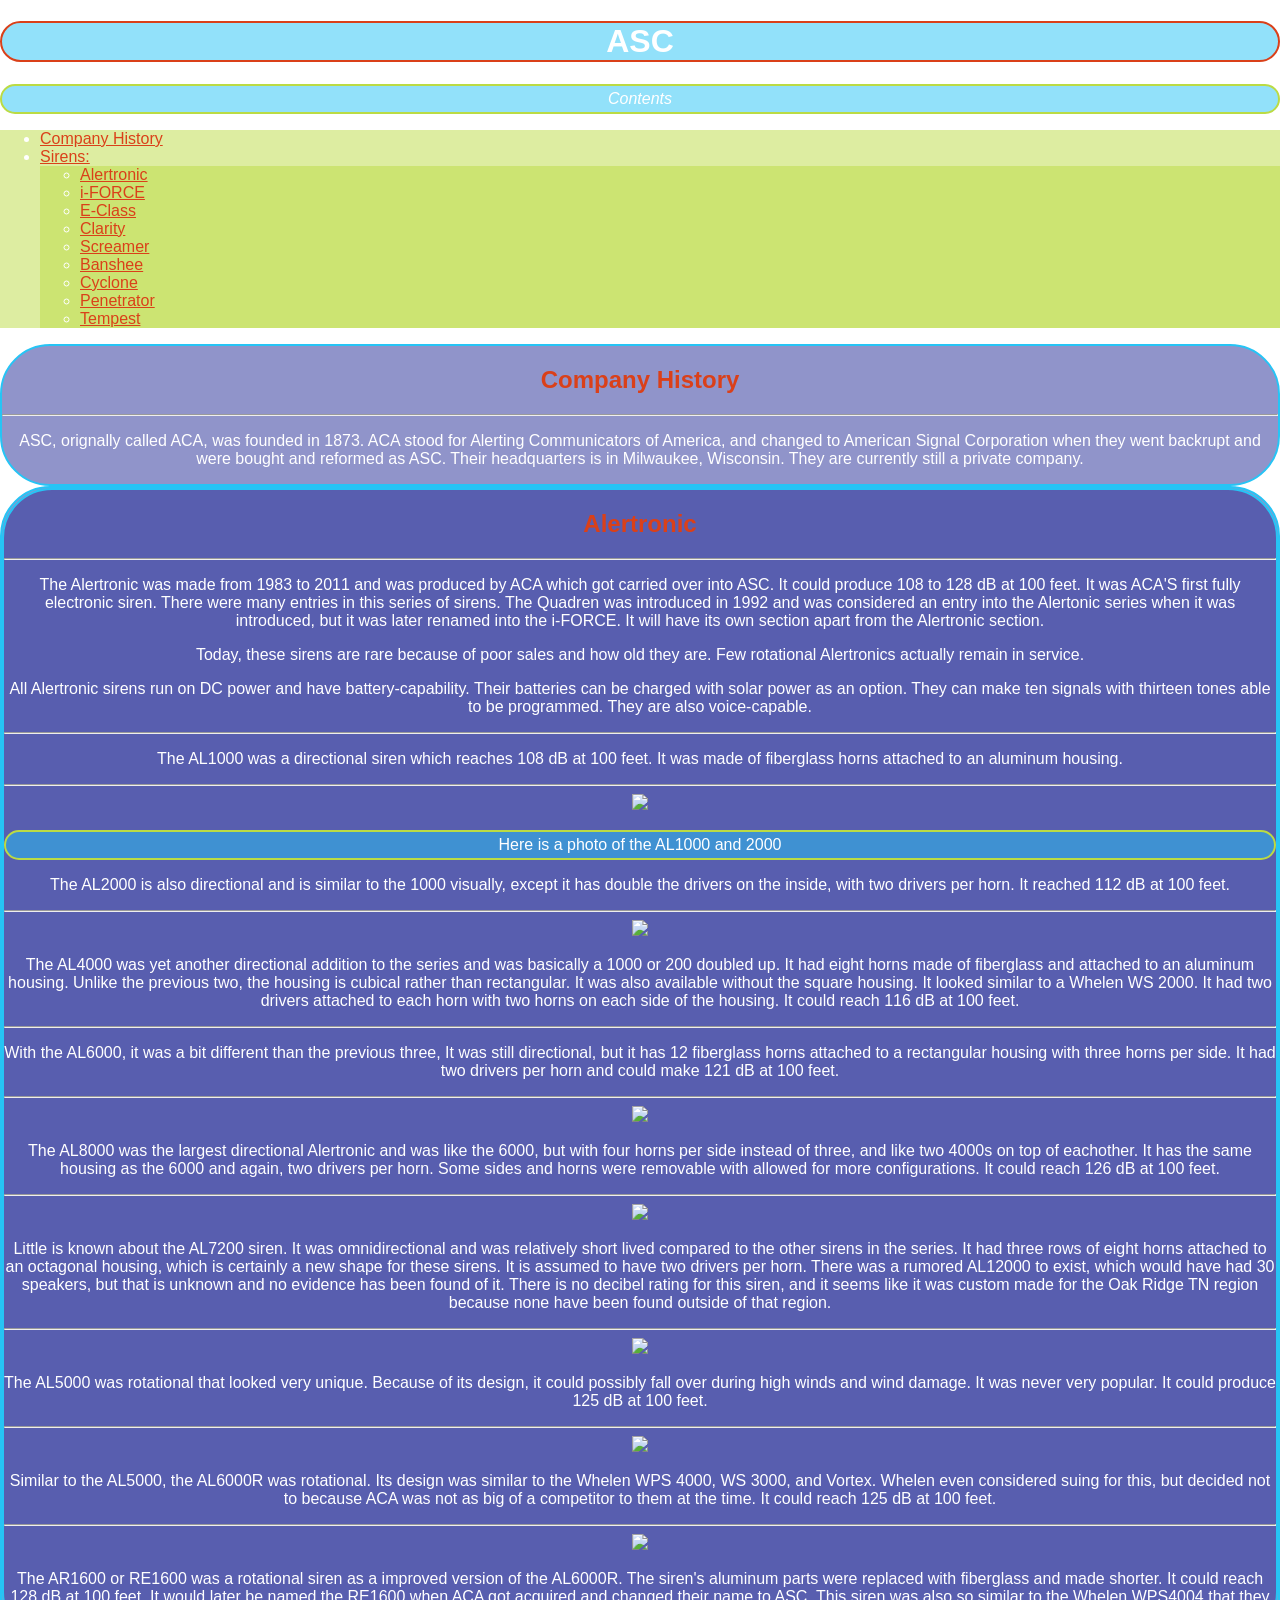
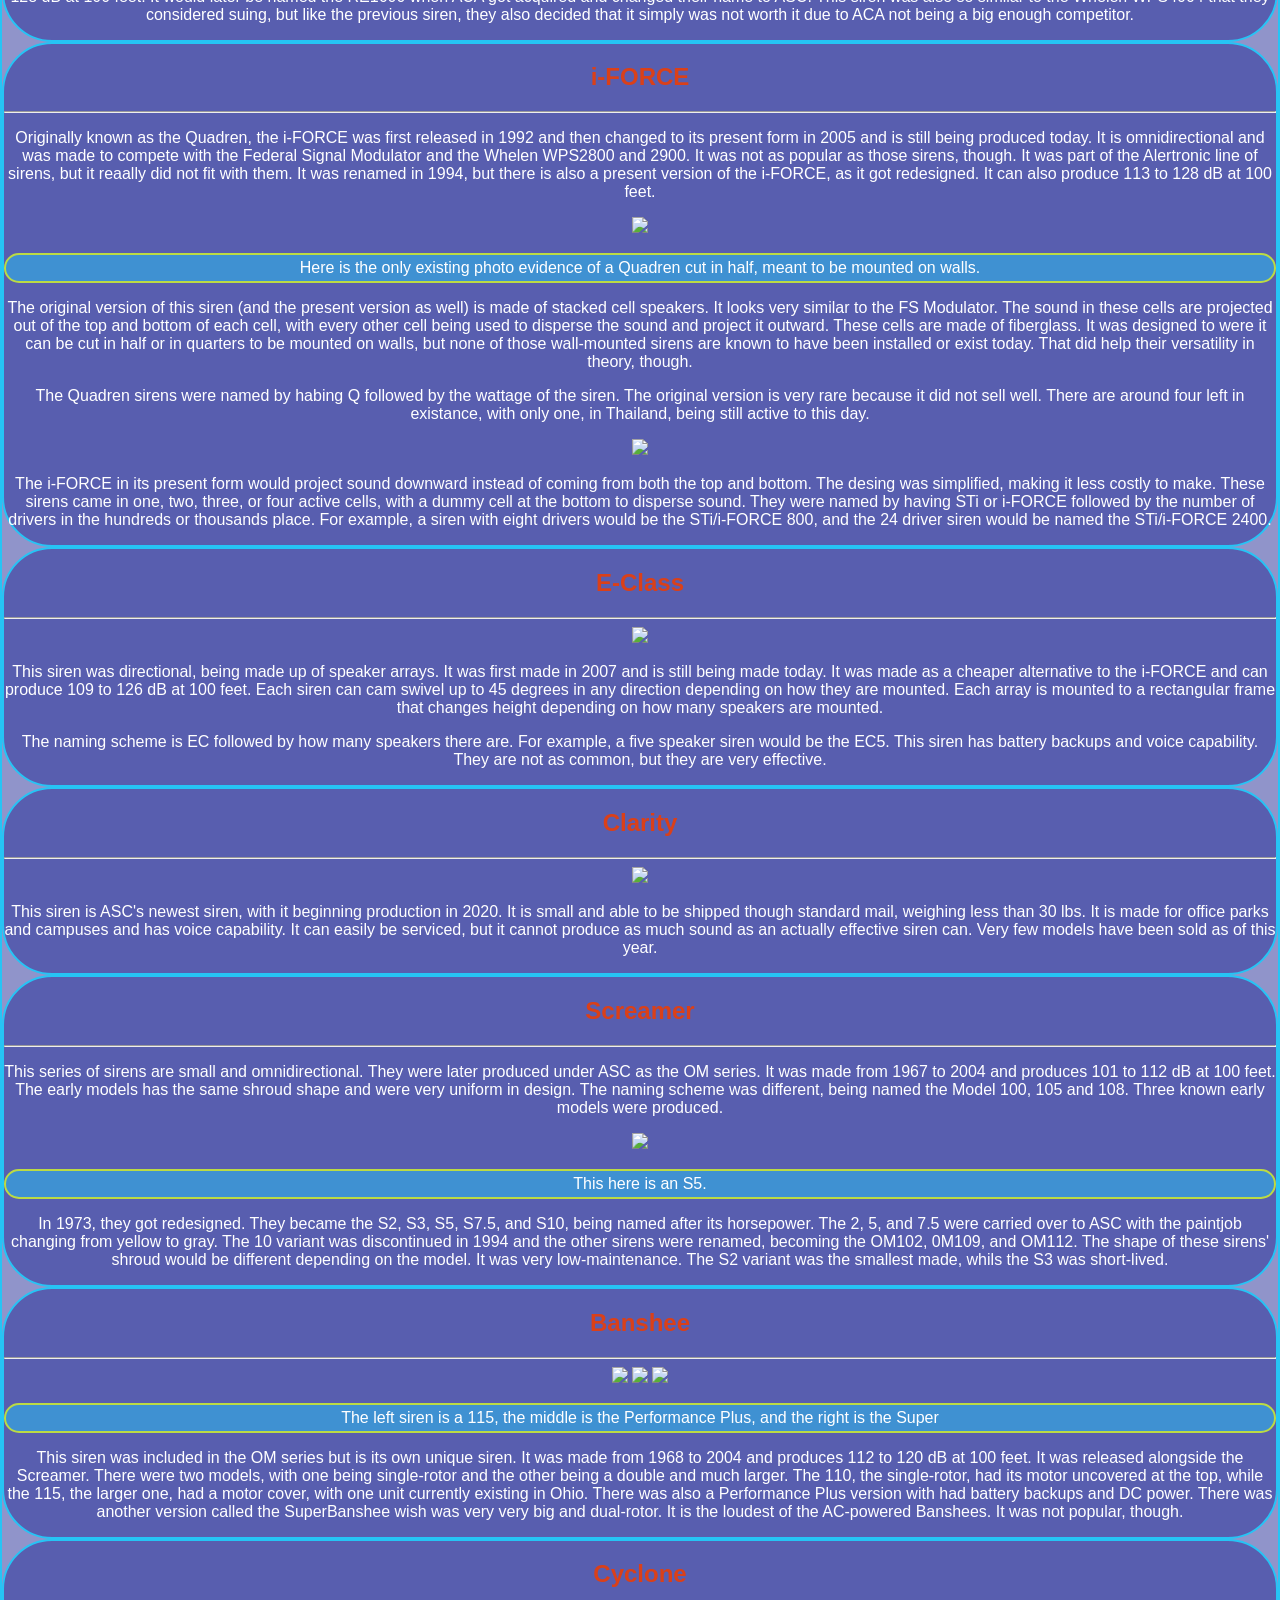
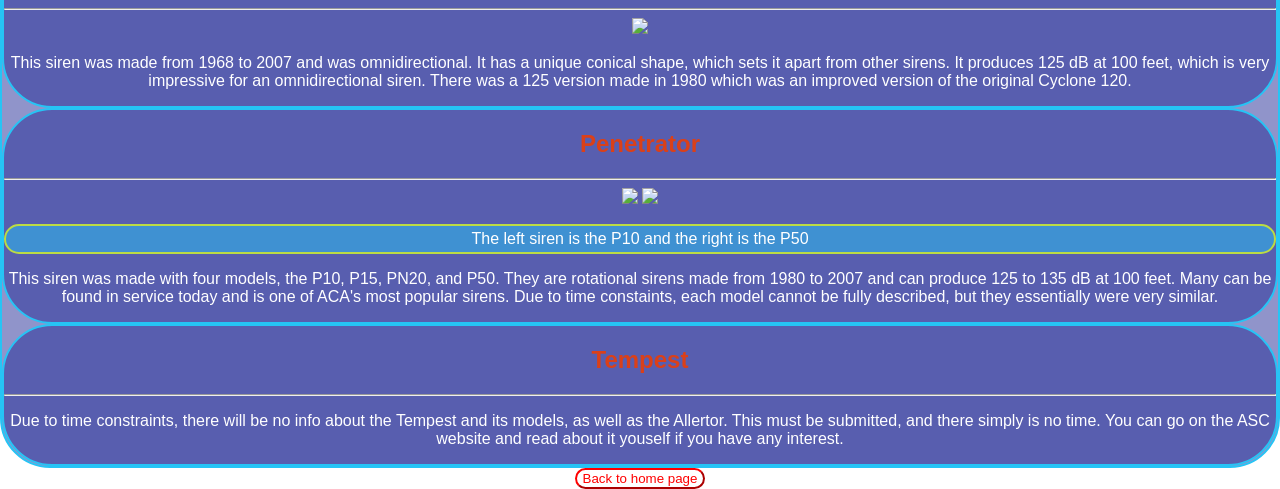
==== ASC.html @ 55c9da27 "Add files via upload" ====
<!DOCTYPE html>
<html lang="en">
<head>
    <meta charset="UTF-8">
    <meta name="viewport" content="width=device-width, initial-scale=1.0">
    <title>ASC</title>
    <link rel="stylesheet" href="ASCStyle.css">
</head>
<body>
    <h1>ASC</h1>
    <p class="footnote"><em>Contents</em></p>
    <ul>
        <li>
            <a href="#History">Company History</a>
        </li>
        <li>
            <a href="#Sirens">Sirens:</a>
            <ul>
                <li>
                    <a href="#Alertronic">Alertronic</a>
                </li>
                <li>
                    <a href="#i-FORCE">i-FORCE</a>
                </li>
                <li>
                    <a href="#EClass">E-Class</a>
                </li>
                <li>
                    <a href="#Clarity">Clarity</a>
                </li>
                <li>
                    <a href="#Screamer">Screamer</a>
                </li>
                <li>
                    <a href="#Banshee">Banshee</a>
                </li>
                <li>
                    <a href="#Cyclone">Cyclone</a>
                </li>
                <li>
                    <a href="#Penetrator">Penetrator</a>
                </li>
                <li>
                    <a href="#Tempest">Tempest</a>
                </li>
            </ul>
        </li>
    </ul>
    <div id="History">
        <h2>Company History</h2>
        <hr>
        <p>ASC, orignally called ACA, was founded in 1873. ACA stood for Alerting Communicators of America, and changed to American Signal Corporation when they went backrupt and were bought and reformed as ASC. Their headquarters is in Milwaukee, Wisconsin. They are currently still a private company.</p>
    </div>
    <div id="Sirens">
        <div id="Alertronic">
            <h2>Alertronic</h2>
            <hr>
            <p>The Alertronic was made from 1983 to 2011 and was produced by ACA which got carried over into ASC. It could produce 108 to 128 dB at 100 feet. It was ACA'S first fully electronic siren. There were many entries in this series of sirens. The Quadren was introduced in 1992 and was considered an entry into the Alertonic series when it was introduced, but it was later renamed into the i-FORCE. It will have its own section apart from the Alertronic section.</p>
            <p>Today, these sirens are rare because of poor sales and how old they are. Few rotational Alertronics actually remain in service.</p>
            <p>All Alertronic sirens run on DC power and have battery-capability. Their batteries can be charged with solar power as an option. They can make ten signals with thirteen tones able to be programmed. They are also voice-capable.</p>
            <hr>
            <p>The AL1000 was a directional siren which reaches 108 dB at 100 feet. It was made of fiberglass horns attached to an aluminum housing.</p>
            <hr>
            <img src="C:\Users\KNOBLJAS000\OneDrive - Hamilton Southeastern Schools\Desktop\WebDesign\FinalProject\AL1000 and 2000.png">
            <p class="footnote">Here is a photo of the AL1000 and 2000</p>
            <p>The AL2000 is also directional and is similar to the 1000 visually, except it has double the drivers on the inside, with two drivers per horn. It reached 112 dB at 100 feet.</p>
            <hr>
            <img src="C:\Users\KNOBLJAS000\OneDrive - Hamilton Southeastern Schools\Desktop\WebDesign\FinalProject\AL4000.jpg">
            <p>The AL4000 was yet another directional addition to the series and was basically a 1000 or 200 doubled up. It had eight horns made of fiberglass and attached to an aluminum housing. Unlike the previous two, the housing is cubical rather than rectangular. It was also available without the square housing. It looked similar to a Whelen WS 2000. It had two drivers attached to each horn with two horns on each side of the housing. It could reach 116 dB at 100 feet.</p>
            <hr>
            <p>With the AL6000, it was a bit different than the previous three, It was still directional, but it has 12 fiberglass horns attached to a rectangular housing with three horns per side. It had two drivers per horn and could make 121 dB at 100 feet.</p>
            <hr>
            <img src="C:\Users\KNOBLJAS000\OneDrive - Hamilton Southeastern Schools\Desktop\WebDesign\FinalProject\AL8000.png">
            <p>The AL8000 was the largest directional Alertronic and was like the 6000, but with four horns per side instead of three, and like two 4000s on top of eachother. It has the same housing as the 6000 and again, two drivers per horn. Some sides and horns were removable with allowed for more configurations. It could reach 126 dB at 100 feet.</p>
            <hr>
            <img src="C:\Users\KNOBLJAS000\OneDrive - Hamilton Southeastern Schools\Desktop\WebDesign\FinalProject\AL7200.jpg">
            <p>Little is known about the AL7200 siren. It was omnidirectional and was relatively short lived compared to the other sirens in the series. It had three rows of eight horns attached to an octagonal housing, which is certainly a new shape for these sirens. It is assumed to have two drivers per horn. There was a rumored AL12000 to exist, which would have had 30 speakers, but that is unknown and no evidence has been found of it. There is no decibel rating for this siren, and it seems like it was custom made for the Oak Ridge TN region because none have been found outside of that region.</p>
            <hr>
            <img src="C:\Users\KNOBLJAS000\OneDrive - Hamilton Southeastern Schools\Desktop\WebDesign\FinalProject\AL5000.webp">
            <p>The AL5000 was rotational that looked very unique. Because of its design, it could possibly fall over during high winds and wind damage. It was never very popular. It could produce 125 dB at 100 feet.</p>
            <hr>
            <img src="C:\Users\KNOBLJAS000\OneDrive - Hamilton Southeastern Schools\Desktop\WebDesign\FinalProject\AL6000R.webp">
            <p>Similar to the AL5000, the AL6000R was rotational. Its design was similar to the Whelen WPS 4000, WS 3000, and Vortex. Whelen even considered suing for this, but decided not to because ACA was not as big of a competitor to them at the time. It could reach 125 dB at 100 feet.</p>
            <hr>
            <img src="C:\Users\KNOBLJAS000\OneDrive - Hamilton Southeastern Schools\Desktop\WebDesign\FinalProject\AL1600.jpg">
            <p>The AR1600 or RE1600 was a rotational siren as a improved version of the AL6000R. The siren's aluminum parts were replaced with fiberglass and made shorter. It could reach 128 dB at 100 feet. It would later be named the RE1600 when ACA got acquired and changed their name to ASC. This siren was also so similar to the Whelen WPS4004 that they considered suing, but like the previous siren, they also decided that it simply was not worth it due to ACA not being a big enough competitor.</p>
        </div>
        <div id="i-FORCE">
            <h2>i-FORCE</h2>
            <hr>
            <p>Originally known as the Quadren, the i-FORCE was first released in 1992 and then changed to its present form in 2005 and is still being produced today. It is omnidirectional and was made to compete with the Federal Signal Modulator and the Whelen WPS2800 and 2900. It was not as popular as those sirens, though. It was part of the Alertronic line of sirens, but it reaally did not fit with them. It was renamed in 1994, but there is also a present version of the i-FORCE, as it got redesigned. It can also produce 113 to 128 dB at 100 feet.</p>
            <img src="C:\Users\KNOBLJAS000\OneDrive - Hamilton Southeastern Schools\Desktop\WebDesign\FinalProject\Quadreni-Force.jpg">
            <p class="footnote">Here is the only existing photo evidence of a Quadren cut in half, meant to be mounted on walls.</p>
            <p>The original version of this siren (and the present version as well) is made of stacked cell speakers. It looks very similar to the FS Modulator. The sound in these cells are projected out of the top and bottom of each cell, with every other cell being used to disperse the sound and project it outward. These cells are made of fiberglass. It was designed to were it can be cut in half or in quarters to be mounted on walls, but none of those wall-mounted sirens are known to have been installed or exist today. That did help their versatility in theory, though.</p>
            <p>The Quadren sirens were named by habing Q followed by the wattage of the siren. The original version is very rare because it did not sell well. There are around four left in existance, with only one, in Thailand, being still active to this day.</p>
            <img src="C:\Users\KNOBLJAS000\OneDrive - Hamilton Southeastern Schools\Desktop\WebDesign\FinalProject\iForce.png">
            <p>The i-FORCE in its present form would project sound downward instead of coming from both the top and bottom. The desing was simplified, making it less costly to make. These sirens came in one, two, three, or four active cells, with a dummy cell at the bottom to disperse sound. They were named by having STi or i-FORCE followed by the number of drivers in the hundreds or thousands place. For example, a siren with eight drivers would be the STi/i-FORCE 800, and the 24 driver siren would be named the STi/i-FORCE 2400.</p>
        </div>
        <div id="EClass">
            <h2>E-Class</h2>
            <hr>
            <img src="C:\Users\KNOBLJAS000\OneDrive - Hamilton Southeastern Schools\Desktop\WebDesign\FinalProject\EC8.png">
            <p>This siren was directional, being made up of speaker arrays. It was first made in 2007 and is still being made today. It was made as a cheaper alternative to the i-FORCE and can produce 109 to 126 dB at 100 feet. Each siren can cam swivel up to 45 degrees in any direction depending on how they are mounted. Each array is mounted to a rectangular frame that changes height depending on how many speakers are mounted.</p>
            <p>The naming scheme is EC followed by how many speakers there are. For example, a five speaker siren would be the EC5. This siren has battery backups and voice capability. They are not as common, but they are very effective.</p>
        </div>
        <div id="Clarity">
            <h2>Clarity</h2>
            <hr>
            <img src="C:\Users\KNOBLJAS000\OneDrive - Hamilton Southeastern Schools\Desktop\WebDesign\FinalProject\Clarity.png">
            <p>This siren is ASC's newest siren, with it beginning production in 2020. It is small and able to be shipped though standard mail, weighing less than 30 lbs. It is made for office parks and campuses and has voice capability. It can easily be serviced, but it cannot produce as much sound as an actually effective siren can. Very few models have been sold as of this year.</p>
        </div>
        <div id="Screamer">
            <h2>Screamer</h2>
            <hr>
            <p>This series of sirens are small and omnidirectional. They were later produced under ASC as the OM series. It was made from 1967 to 2004 and produces 101 to 112 dB at 100 feet. The early models has the same shroud shape and were very uniform in design. The naming scheme was different, being named the Model 100, 105 and 108. Three known early models were produced.</p>
            <img src="C:\Users\KNOBLJAS000\OneDrive - Hamilton Southeastern Schools\Desktop\WebDesign\FinalProject\S5.jpg">
            <p class="footnote">This here is an S5.</p>
            <p>In 1973, they got redesigned. They became the S2, S3, S5, S7.5, and S10, being named after its horsepower. The 2, 5, and 7.5 were carried over to ASC with the paintjob changing from yellow to gray. The 10 variant was discontinued in 1994 and the other sirens were renamed, becoming the OM102, 0M109, and OM112. The shape of these sirens' shroud would be different depending on the model. It was very low-maintenance. The S2 variant was the smallest made, whils the S3 was short-lived.</p>
        </div>
        <div id="Banshee">
            <h2>Banshee</h2>
            <hr>
            <img src="C:\Users\KNOBLJAS000\OneDrive - Hamilton Southeastern Schools\Desktop\WebDesign\FinalProject\Banshee115.jpg">
            <img src="C:\Users\KNOBLJAS000\OneDrive - Hamilton Southeastern Schools\Desktop\WebDesign\FinalProject\BansheePerformancePlus.jpg">
            <img src="C:\Users\KNOBLJAS000\OneDrive - Hamilton Southeastern Schools\Desktop\WebDesign\FinalProject\SuperBanshee.jpg">
            <p class="footnote">The left siren is a 115, the middle is the Performance Plus, and the right is the Super</p>
            <p>This siren was included in the OM series but is its own unique siren. It was made from 1968 to 2004 and produces 112 to 120 dB at 100 feet. It was released alongside the Screamer. There were two models, with one being single-rotor and the other being a double and much larger. The 110, the single-rotor, had its motor uncovered at the top, while the 115, the larger one, had a motor cover, with one unit currently existing in Ohio. There was also a Performance Plus version with had battery backups and DC power. There was another version called the SuperBanshee wish was very very big and dual-rotor. It is the loudest of the AC-powered Banshees. It was not popular, though.</p>
        </div>
        <div id="Cyclone">
            <h2>Cyclone</h2>
            <hr>
            <img src="C:\Users\KNOBLJAS000\OneDrive - Hamilton Southeastern Schools\Desktop\WebDesign\FinalProject\Cyclone.jpg">
            <p>This siren was made from 1968 to 2007 and was omnidirectional. It has a unique conical shape, which sets it apart from other sirens. It produces 125 dB at 100 feet, which is very impressive for an omnidirectional siren. There was a 125 version made in 1980 which was an improved version of the original Cyclone 120.</p>
        </div>
        <div id="Penetrator">
            <h2>Penetrator</h2>
            <hr>
            <img src="C:\Users\KNOBLJAS000\OneDrive - Hamilton Southeastern Schools\Desktop\WebDesign\FinalProject\P10.jpg">
            <img src="C:\Users\KNOBLJAS000\OneDrive - Hamilton Southeastern Schools\Desktop\WebDesign\FinalProject\P50.png">
            <p class="footnote">The left siren is the P10 and the right is the P50</p>
            <p>This siren was made with four models, the P10, P15, PN20, and P50. They are rotational sirens made from 1980 to 2007 and can produce 125 to 135 dB at 100 feet. Many can be found in service today and is one of ACA's most popular sirens. Due to time constaints, each model cannot be fully described, but they essentially were very similar.</p>
        </div>
        <div id="Tempest">
            <h2>Tempest</h2>
            <hr>
            <p>Due to time constraints, there will be no info about the Tempest and its models, as well as the Allertor. This must be submitted, and there simply is no time. You can go on the ASC website and read about it youself if you have any interest.</p>
        </div>
    </div>
    <button id="Home">Back to home page</button>
    <script>
         function HomeRedirect(){
            var button = document.getElementById("Home");
            button.addEventListener("click", () => {
                window.location.href = "index.html";
            });
        }
        HomeRedirect();
    </script>
</body>
</html>
---- ASCStyle.css ----
html,body{
    height:100%;
    margin:0;
    background-image: url("C:/Users/KNOBLJAS000/OneDrive - Hamilton Southeastern Schools/Desktop/WebDesign/FinalProject/ASCBg.jpg");
    background-size:cover;
    background-repeat: repeat-y;
    background-position: center;
    color:rgb(255, 255, 255);
    text-align: center;
    font-family: Helvetica;
}
h1{
    background-color: rgba(38, 196, 245, 0.5);
    border:rgb(218, 64, 25) solid 2px;
    border-radius: 50px;
}
.footnote{
    background-color: rgb(38,196,245, 0.5);
    border:rgb(187, 219, 68) solid 2px;
    border-radius: 50px;
    padding:4px;
}
ul{
    text-align:left;
    background-color:rgb(187, 219, 68,0.5);
}
a{
    color:rgb(218, 64, 25);
}
div{
    background-color: rgb(35, 43, 150, 0.5);
    border: solid rgb(38, 196, 245) 2px;
    border-radius:50px;
}
h2{
    font-weight: bold;
    color:rgb(218, 64, 25);
}
img{
    width:250x;
    height:250px;
}
button{
    background-color:white;
    border-color: red;
    border-radius:50px;
    color:red;
}
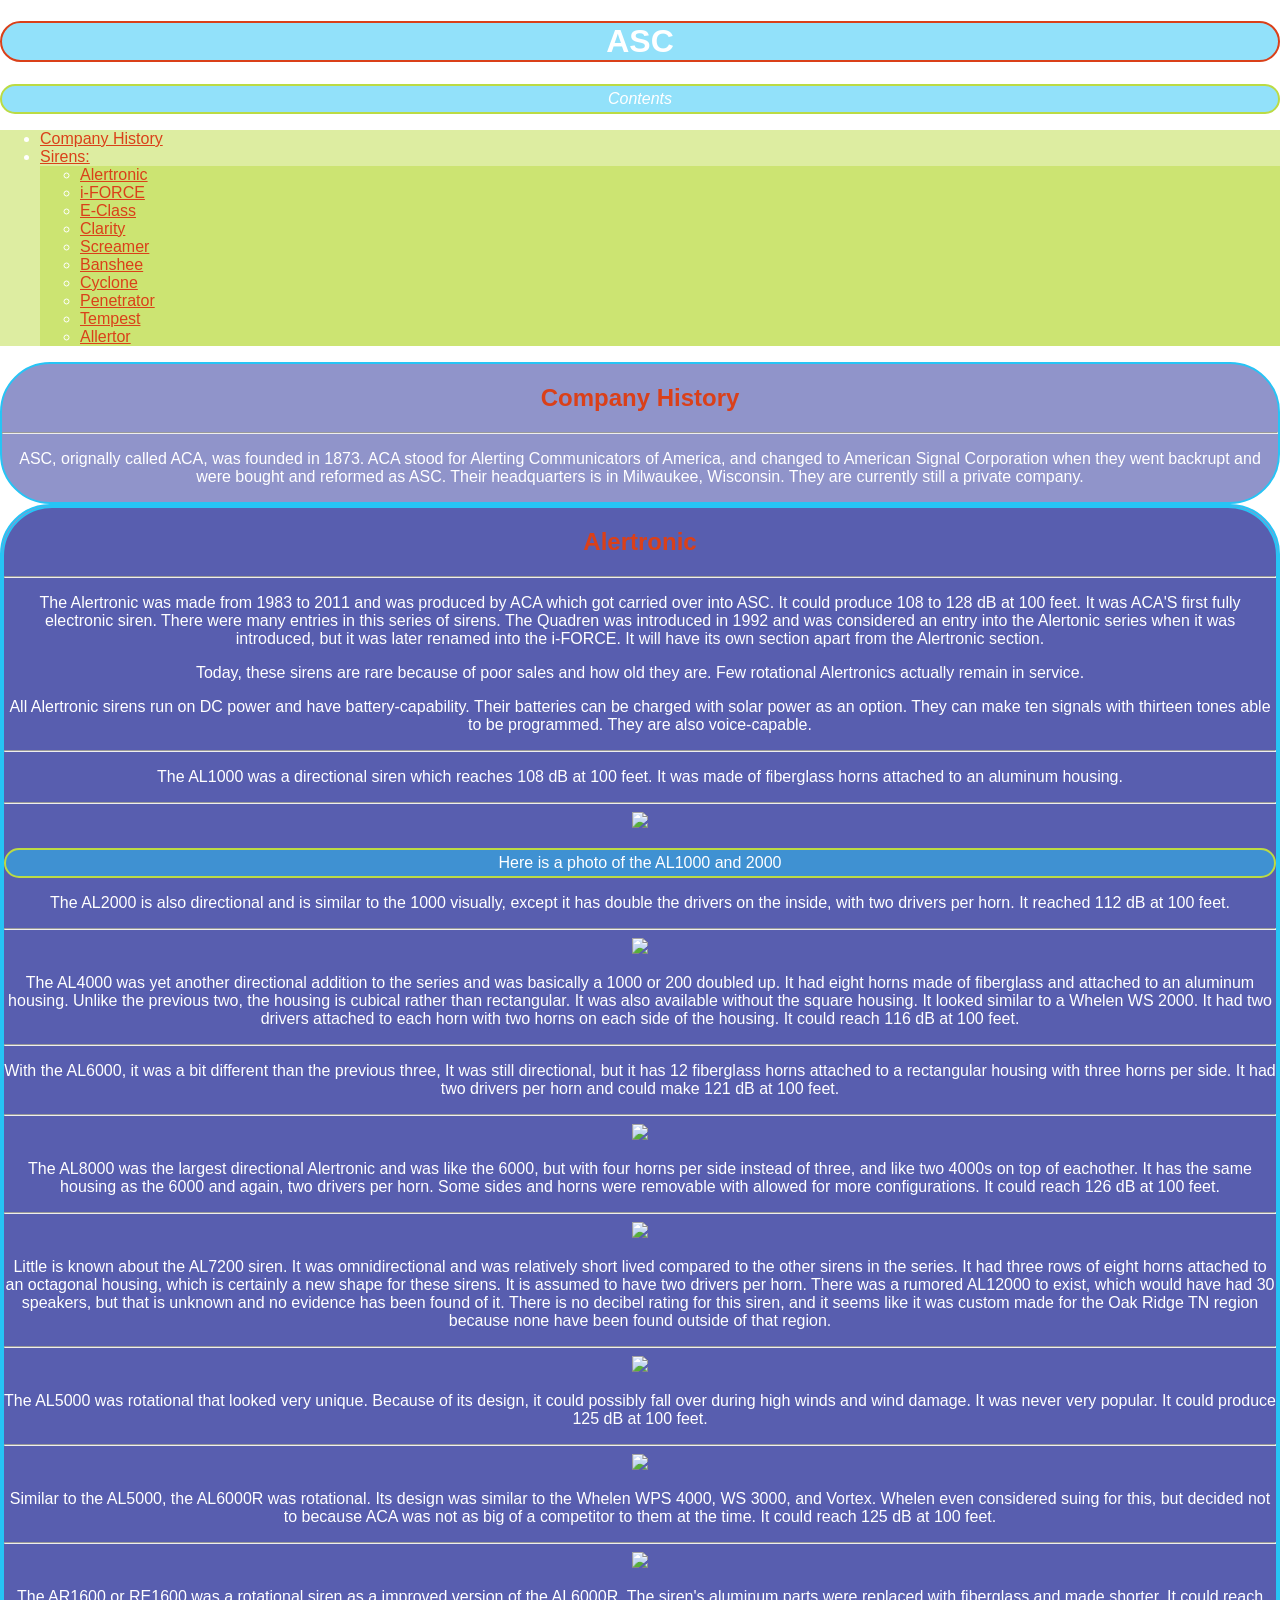
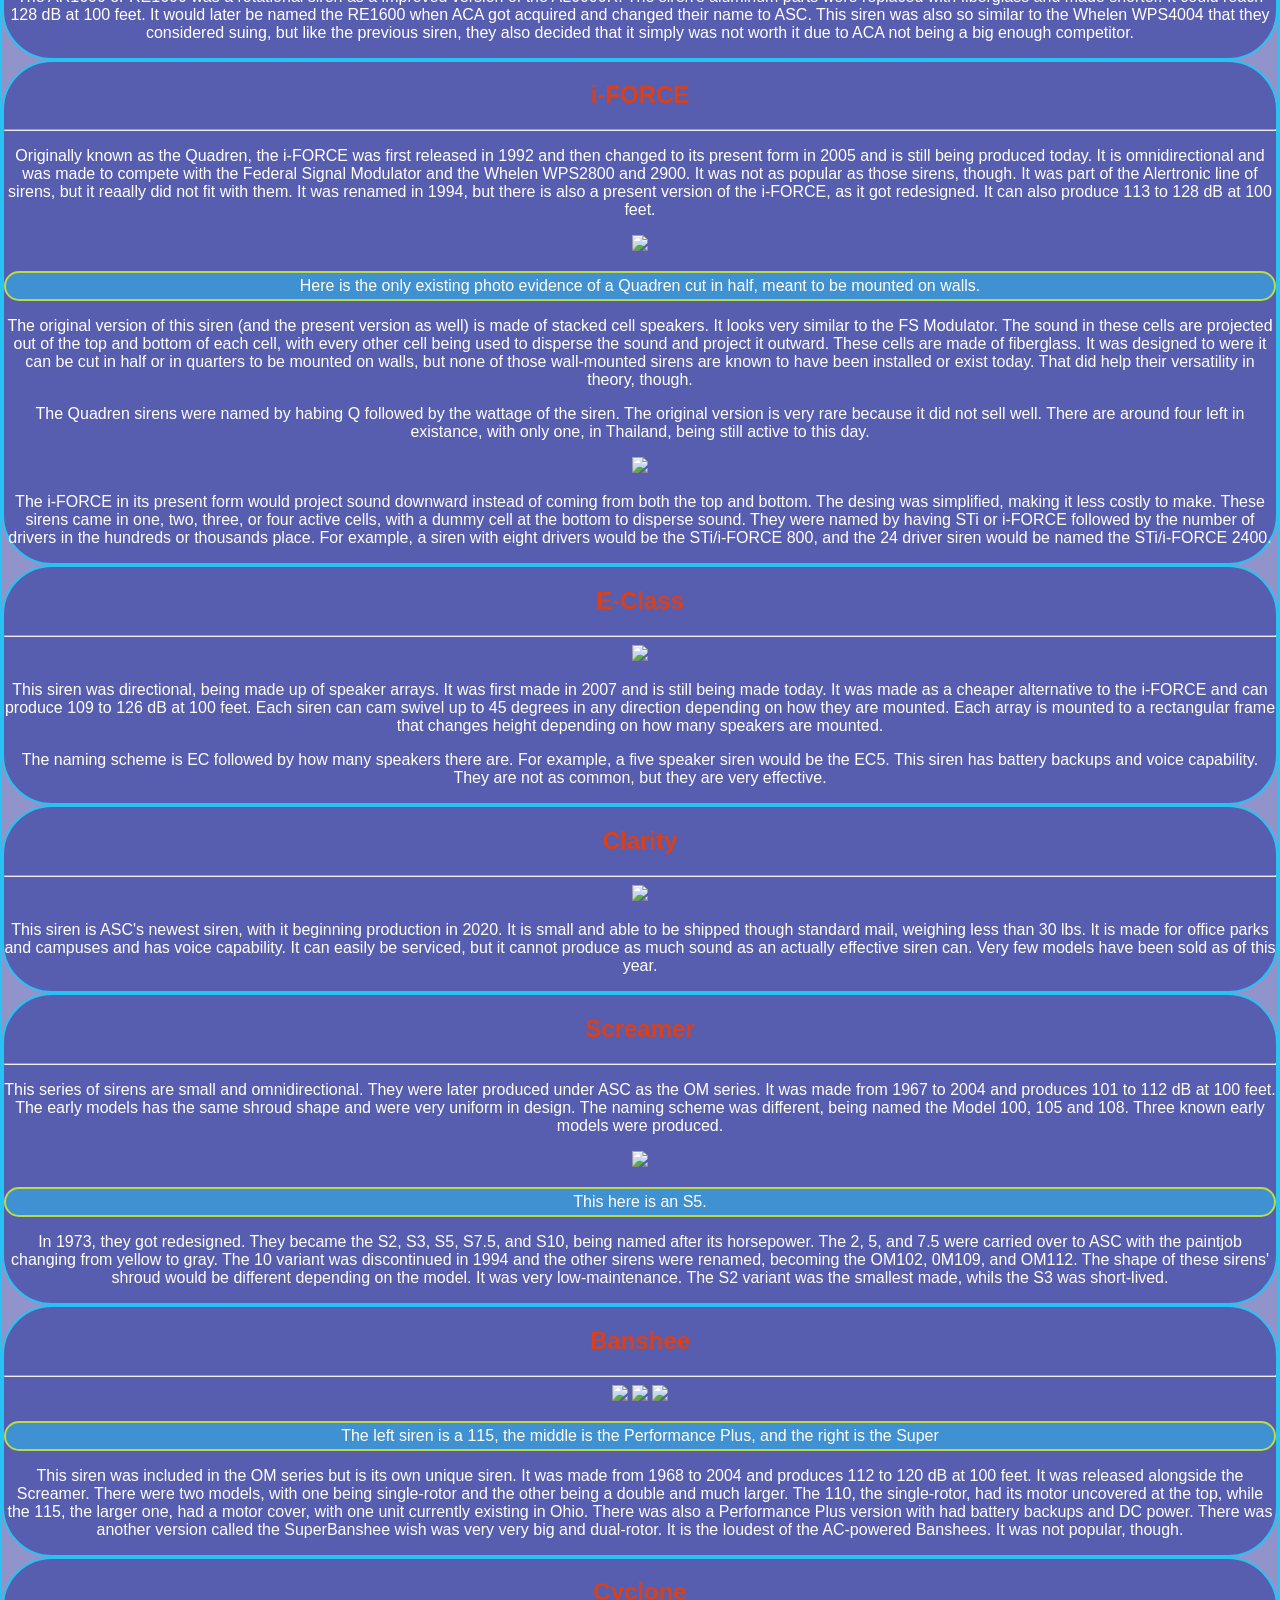
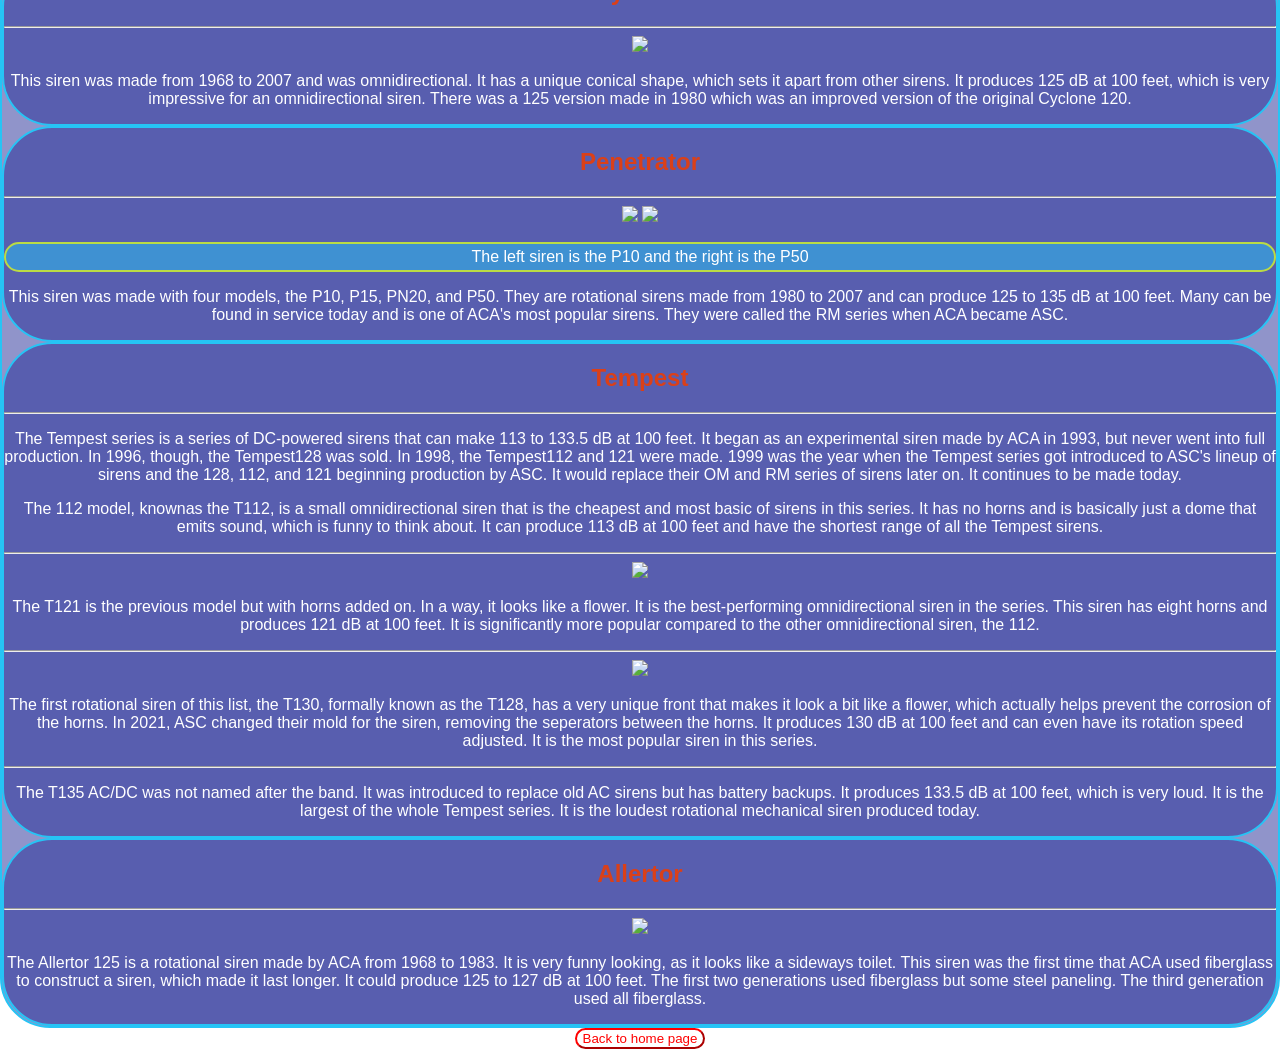
==== commit 462e7245: "Update ASC.html" ====
--- a/ASC.html
+++ b/ASC.html
@@ -42,6 +42,9 @@
                 </li>
                 <li>
                     <a href="#Tempest">Tempest</a>
+                </li>
+                <li>
+                    <a href="#Allertor">Allertor</a>
                 </li>
             </ul>
         </li>
@@ -138,12 +141,27 @@
             <img src="C:\Users\KNOBLJAS000\OneDrive - Hamilton Southeastern Schools\Desktop\WebDesign\FinalProject\P10.jpg">
             <img src="C:\Users\KNOBLJAS000\OneDrive - Hamilton Southeastern Schools\Desktop\WebDesign\FinalProject\P50.png">
             <p class="footnote">The left siren is the P10 and the right is the P50</p>
-            <p>This siren was made with four models, the P10, P15, PN20, and P50. They are rotational sirens made from 1980 to 2007 and can produce 125 to 135 dB at 100 feet. Many can be found in service today and is one of ACA's most popular sirens. Due to time constaints, each model cannot be fully described, but they essentially were very similar.</p>
+            <p>This siren was made with four models, the P10, P15, PN20, and P50. They are rotational sirens made from 1980 to 2007 and can produce 125 to 135 dB at 100 feet. Many can be found in service today and is one of ACA's most popular sirens. They were called the RM series when ACA became ASC.</p>
         </div>
         <div id="Tempest">
             <h2>Tempest</h2>
             <hr>
-            <p>Due to time constraints, there will be no info about the Tempest and its models, as well as the Allertor. This must be submitted, and there simply is no time. You can go on the ASC website and read about it youself if you have any interest.</p>
+            <p>The Tempest series is a series of DC-powered sirens that can make 113 to 133.5 dB at 100 feet. It began as an experimental siren made by ACA in 1993, but never went into full production. In 1996, though, the Tempest128 was sold. In 1998, the Tempest112 and 121 were made. 1999 was the year when the Tempest series got introduced to ASC's lineup of sirens and the 128, 112, and 121 beginning production by ASC. It would replace their OM and RM series of sirens later on. It continues to be made today.</p>
+            <p>The 112 model, knownas the T112, is a small omnidirectional siren that is the cheapest and most basic of sirens in this series. It has no horns and is basically just a dome that emits sound, which is funny to think about. It can produce 113 dB at 100 feet and have the shortest range of all the Tempest sirens.</p>
+            <hr>
+            <img src="C:\Users\KNOBLJAS000\OneDrive - Hamilton Southeastern Schools\Desktop\WebDesign\FinalProject\T121.jpg">
+            <p>The T121 is the previous model but with horns added on. In a way, it looks like a flower. It is the best-performing omnidirectional siren in the series. This siren has eight horns and produces 121 dB at 100 feet. It is significantly more popular compared to the other omnidirectional siren, the 112.</p>
+            <hr>
+            <img src="C:\Users\KNOBLJAS000\OneDrive - Hamilton Southeastern Schools\Desktop\WebDesign\FinalProject\T130.png">
+            <p>The first rotational siren of this list, the T130, formally known as the T128, has a very unique front that makes it look a bit like a flower, which actually helps prevent the corrosion of the horns. In 2021, ASC changed their mold for the siren, removing the seperators between the horns. It produces 130 dB at 100 feet and can even have its rotation speed adjusted. It is the most popular siren in this series.</p>
+            <hr>
+            <p>The T135 AC/DC was not named after the band. It was introduced to replace old AC sirens but has battery backups. It produces 133.5 dB at 100 feet, which is very loud. It is the largest of the whole Tempest series. It is the loudest rotational mechanical siren produced today.</p>
+        </div>
+        <div id="Allertor">
+            <h2>Allertor</h2>
+            <hr>
+            <img src="C:\Users\KNOBLJAS000\OneDrive - Hamilton Southeastern Schools\Desktop\WebDesign\FinalProject\Allertor.jpeg">
+            <p>The Allertor 125 is a rotational siren made by ACA from 1968 to 1983. It is very funny looking, as it looks like a sideways toilet. This siren was the first time that ACA used fiberglass to construct a siren, which made it last longer. It could produce 125 to 127 dB at 100 feet. The first two generations used fiberglass but some steel paneling. The third generation used all fiberglass.</p>
         </div>
     </div>
     <button id="Home">Back to home page</button>
@@ -157,4 +175,4 @@
         HomeRedirect();
     </script>
 </body>
-</html>+</html>
